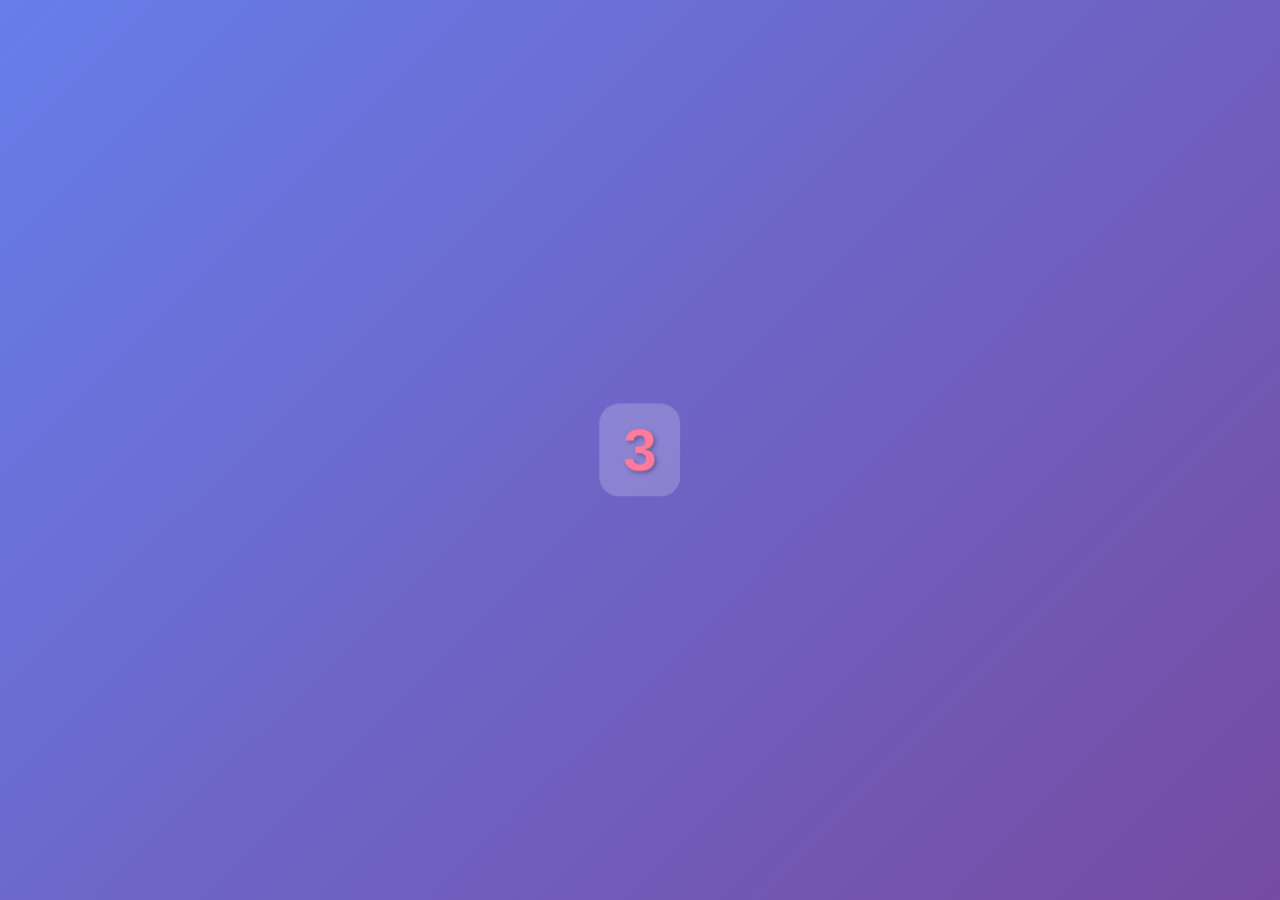
==== index.html @ d3664f11 "happy birthday" ====
<!DOCTYPE html>
<html lang="en">
<head>
    <meta charset="UTF-8">
    <meta name="viewport" content="width=device-width, initial-scale=1.0, maximum-scale=1.0, user-scalable=no">
    <title>Birthday Album - Yuvraj</title>
    <link rel="stylesheet" href="styles.css">
</head>
<body>

    <main>
        <div class="hearts-container" id="heartsContainer"></div>
        <div id="message">
            <!-- Your message will appear here -->
        </div>
        
        <!-- Album Container -->
        <div class="album-container">
            <div class="album">
                <div class="page left-page" id="leftPage">
                    <div class="page-content">
                        <!-- Dynamic content will load here -->
                    </div>
                </div>
                <div class="page right-page" id="rightPage">
                    <div class="page-content">
                        <!-- Dynamic content will load here -->
                    </div>
                </div>
            </div>
            
            <div class="nav-buttons">
                <button class="nav-btn prev-btn" id="prevBtn">◀ Prev</button>
                <span class="page-number" id="pageNumber">Page 1 of 5</span>
                <button class="nav-btn next-btn" id="nextBtn">Next ▶</button>
            </div>
        </div>
    </main>

    <script src="script.js"></script>
</body>
</html>
---- styles.css ----
:root {
    --bg-1: #050816;
    --bg-2: #101c3d;
    --bg-3: #311a46;
    --paper: rgba(255, 250, 246, 0.96);
    --text: #fff6ef;
    --muted: rgba(255, 244, 236, 0.78);
    --gold: #ffd27d;
    --rose: #ff7a9b;
    --shadow: rgba(0, 0, 0, 0.34);
}

* {
    padding: 0;
    margin: 0;
    box-sizing: border-box;
    -webkit-tap-highlight-color: transparent;
}

body {
    min-height: 100vh;
    background: linear-gradient(135deg, #667eea 0%, #764ba2 100%);
    overflow-x: hidden;
    overflow-y: auto;
    position: relative;
    font-family: -apple-system, BlinkMacSystemFont, 'Segoe UI', Roboto, Helvetica, Arial, sans-serif;
}

main {
    width: 100vw;
    min-height: 100vh;
    display: flex;
    justify-content: center;
    align-items: center;
    position: relative;
    flex-direction: column;
    padding: 20px;
}

/* Mobile-first message styling */
#message {
    font-size: clamp(28px, 8vw, 60px);
    font-weight: 600;
    color: var(--rose);
    position: fixed;
    top: 50%;
    left: 50%;
    transform: translate(-50%, -50%);
    z-index: 20;
    text-align: center;
    text-shadow: 2px 2px 4px rgba(0,0,0,0.3);
    pointer-events: none;
    white-space: nowrap;
    background: rgba(255,255,255,0.2);
    backdrop-filter: blur(10px);
    padding: 12px 24px;
    border-radius: 20px;
    transition: opacity 1s ease;
}

@media (max-width: 480px) {
    #message {
        white-space: normal;
        width: 90%;
        font-size: clamp(24px, 6vw, 40px);
        padding: 10px 20px;
        text-align: center;
        line-height: 1.3;
    }
}

/* Container for hearts */
.hearts-container {
    position: fixed;
    top: 0;
    left: 0;
    width: 100%;
    height: 100%;
    pointer-events: none;
    z-index: 1;
}

/* Individual heart styling */
.heart {
    position: absolute;
    color: #ff6b9d;
    font-size: 20px;
    user-select: none;
    pointer-events: none;
    animation: fall linear forwards;
}

/* Falling animation */
@keyframes fall {
    0% {
        transform: translateY(-100px) rotate(0deg);
        opacity: 1;
    }
    100% {
        transform: translateY(100vh) rotate(360deg);
        opacity: 0;
    }
}

/* Mobile-first Album Container */
.album-container {
    position: relative;
    z-index: 10;
    display: none;
    flex-direction: column;
    align-items: center;
    justify-content: center;
    width: 100%;
    max-width: 800px;
    margin: 0 auto;
    padding: 10px;
}

/* Mobile-first Album styling */
.album {
    position: relative;
    width: 100%;
    max-width: 800px;
    height: auto;
    aspect-ratio: 16 / 10;
    perspective: 1000px;
    margin-bottom: 20px;
}

/* Page styling */
.page {
    position: absolute;
    width: 50%;
    height: 100%;
    background: var(--paper);
    border-radius: 8px;
    box-shadow: 0 5px 15px var(--shadow);
    transition: transform 0.4s ease-in-out;
    overflow-y: auto;
    backface-visibility: hidden;
}

/* Left page */
.left-page {
    left: 0;
    transform-origin: right center;
    border-right: 1px solid rgba(0,0,0,0.1);
}

/* Right page */
.right-page {
    right: 0;
    transform-origin: left center;
    border-left: 1px solid rgba(0,0,0,0.1);
}

/* Page content */
.page-content {
    padding: 15px;
    height: 100%;
    display: flex;
    flex-direction: column;
    align-items: center;
    justify-content: center;
    text-align: center;
    gap: 10px;
}

.page-content img {
    width: 100%;
    max-width: 100%;
    height: auto;
    max-height: 180px;
    object-fit: cover;
    border-radius: 8px;
    margin-bottom: 10px;
    box-shadow: 0 3px 10px rgba(0,0,0,0.2);
}

.page-content h2 {
    color: var(--rose);
    font-size: clamp(18px, 5vw, 32px);
    margin-bottom: 10px;
}

.page-content p {
    color: #333;
    font-size: clamp(12px, 3.5vw, 18px);
    line-height: 1.5;
}

/* Navigation buttons - Mobile-first */
.nav-buttons {
    display: flex;
    gap: 12px;
    align-items: center;
    background: rgba(255,255,255,0.2);
    backdrop-filter: blur(10px);
    padding: 10px 16px;
    border-radius: 40px;
    box-shadow: 0 3px 10px rgba(0,0,0,0.2);
    flex-wrap: wrap;
    justify-content: center;
}

.nav-btn {
    padding: 10px 20px;
    font-size: clamp(12px, 4vw, 16px);
    font-weight: bold;
    border: none;
    border-radius: 30px;
    cursor: pointer;
    transition: all 0.3s ease;
    background: var(--rose);
    color: white;
    min-width: 80px;
}

.nav-btn:active {
    transform: scale(0.95);
}

.nav-btn:hover:not(:disabled) {
    transform: scale(1.02);
    background: #ff5a82;
}

.nav-btn:disabled {
    opacity: 0.5;
    cursor: not-allowed;
}

.page-number {
    font-size: clamp(12px, 4vw, 18px);
    font-weight: bold;
    color: white;
    text-shadow: 1px 1px 2px rgba(0,0,0,0.3);
    white-space: nowrap;
}

/* Responsive breakpoints */

/* Small phones (portrait) */
@media (max-width: 480px) {
    main {
        padding: 10px;
    }
    
    .album {
        margin-bottom: 15px;
    }
    
    .page-content {
        padding: 10px;
    }
    
    .page-content img {
        max-height: 120px;
    }
    
    .nav-buttons {
        gap: 8px;
        padding: 8px 12px;
    }
    
    .nav-btn {
        padding: 8px 16px;
        min-width: 70px;
    }
}

/* Medium phones and small tablets */
@media (min-width: 481px) and (max-width: 768px) {
    .album {
        max-width: 600px;
    }
    
    .page-content {
        padding: 20px;
    }
    
    .page-content img {
        max-height: 160px;
    }
    
    .nav-btn {
        padding: 10px 18px;
    }
}

/* Tablets and small desktops */
@media (min-width: 769px) and (max-width: 1024px) {
    .album {
        max-width: 700px;
    }
    
    .page-content {
        padding: 25px;
    }
    
    .page-content img {
        max-height: 220px;
    }
}

/* Desktops */
@media (min-width: 1025px) {
    .album {
        max-width: 800px;
    }
    
    .page-content {
        padding: 30px;
    }
    
    .page-content img {
        max-height: 280px;
    }
    
    .nav-btn:hover {
        transform: scale(1.05);
    }
}

/* Landscape orientation */
@media (max-width: 900px) and (orientation: landscape) {
    .album {
        max-width: 70%;
        aspect-ratio: 16 / 9;
    }
    
    .page-content {
        padding: 8px;
    }
    
    .page-content img {
        max-height: 80px;
    }
    
    .page-content h2 {
        font-size: 16px;
    }
    
    .page-content p {
        font-size: 10px;
    }
    
    .nav-buttons {
        padding: 6px 12px;
    }
    
    .nav-btn {
        padding: 6px 12px;
        font-size: 12px;
    }
}

/* Heart shape overlay responsive */
#heartShapeOverlay {
    position: fixed;
    top: 0;
    left: 0;
    width: 100%;
    height: 100%;
    z-index: 100;
    display: flex;
    flex-direction: column;
    justify-content: center;
    align-items: center;
}

/* Final message container - positioned above heart */
.final-message-container {
    position: fixed;
    top: 15%;
    left: 50%;
    transform: translateX(-50%);
    z-index: 202;
    text-align: center;
    pointer-events: none;
    width: 100%;
    max-width: 90%;
}

@media (max-width: 768px) {
    .final-message-container {
        top: 10%;
    }
}

@media (min-width: 1024px) {
    .final-message-container {
        top: 18%;
    }
}

/* Floating images in heart shape */
#heartShapeOverlay img {
    position: fixed;
    box-shadow: 0 0 15px rgba(255,255,255,0.4);
    transition: all 0.6s cubic-bezier(0.34, 1.2, 0.64, 1);
}

/* Touch-friendly button styles */
@media (hover: none) and (pointer: coarse) {
    .nav-btn {
        min-height: 44px;
    }
}

/* Animation keyframes */
@keyframes messageFade {
    0% {
        opacity: 0;
        transform: translate(-50%, -50%) scale(0.8);
    }
    20% {
        opacity: 1;
        transform: translate(-50%, -50%) scale(1);
    }
    80% {
        opacity: 1;
        transform: translate(-50%, -50%) scale(1);
    }
    100% {
        opacity: 0;
        transform: translate(-50%, -50%) scale(1.2);
    }
}

@keyframes pulse {
    0%, 100% { transform: scale(1); }
    50% { transform: scale(1.05); text-shadow: 0 0 20px rgba(255,255,255,0.6); }
}

@keyframes fadeInUp {
    from {
        opacity: 0;
        transform: translate(-50%, 20%);
    }
    to {
        opacity: 1;
        transform: translate(-50%, 0);
    }
}
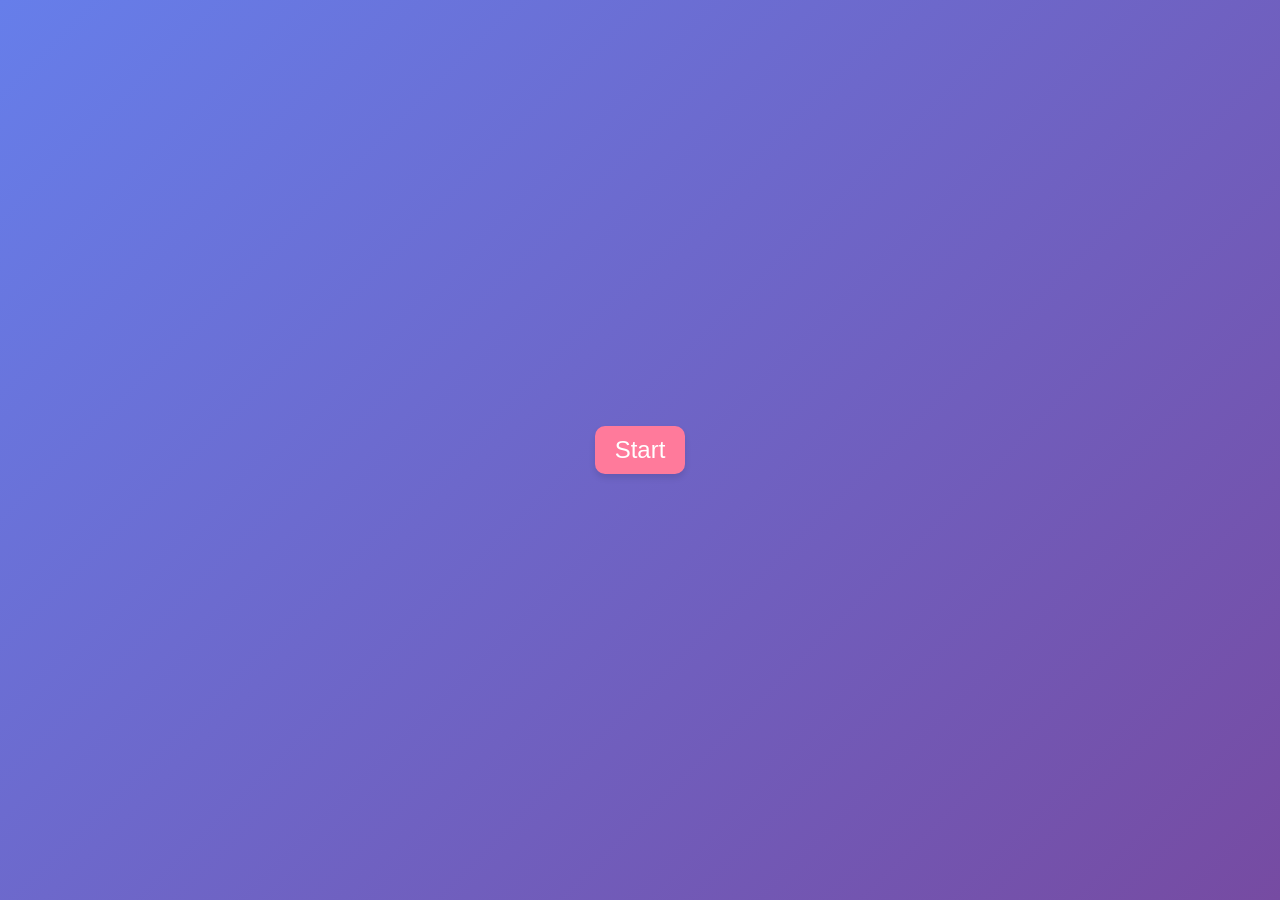
==== commit 2dcc3dd6: "message changed" ====
--- a/index.html
+++ b/index.html
@@ -9,6 +9,10 @@
 <body>
 
     <main>
+        <button id="playMusicBtn">Start</button>
+        <audio id="backgroundMusic" loop>
+            <source src="birthday.mpeg" type="audio/mpeg">
+        </audio>    
         <div class="hearts-container" id="heartsContainer"></div>
         <div id="message">
             <!-- Your message will appear here -->
--- a/styles.css
+++ b/styles.css
@@ -442,4 +442,15 @@
         opacity: 1;
         transform: translate(-50%, 0);
     }
+}
+
+#playMusicBtn{
+    border-radius: 10px;
+    border: none;
+    box-shadow: 0 4px 6px rgba(0, 0, 0, 0.1);
+    background: var(--rose);
+    color: white;
+    font-size: clamp(16px, 4vw, 24px);
+    padding: 10px 20px;
+    z-index: 1000;
 }
